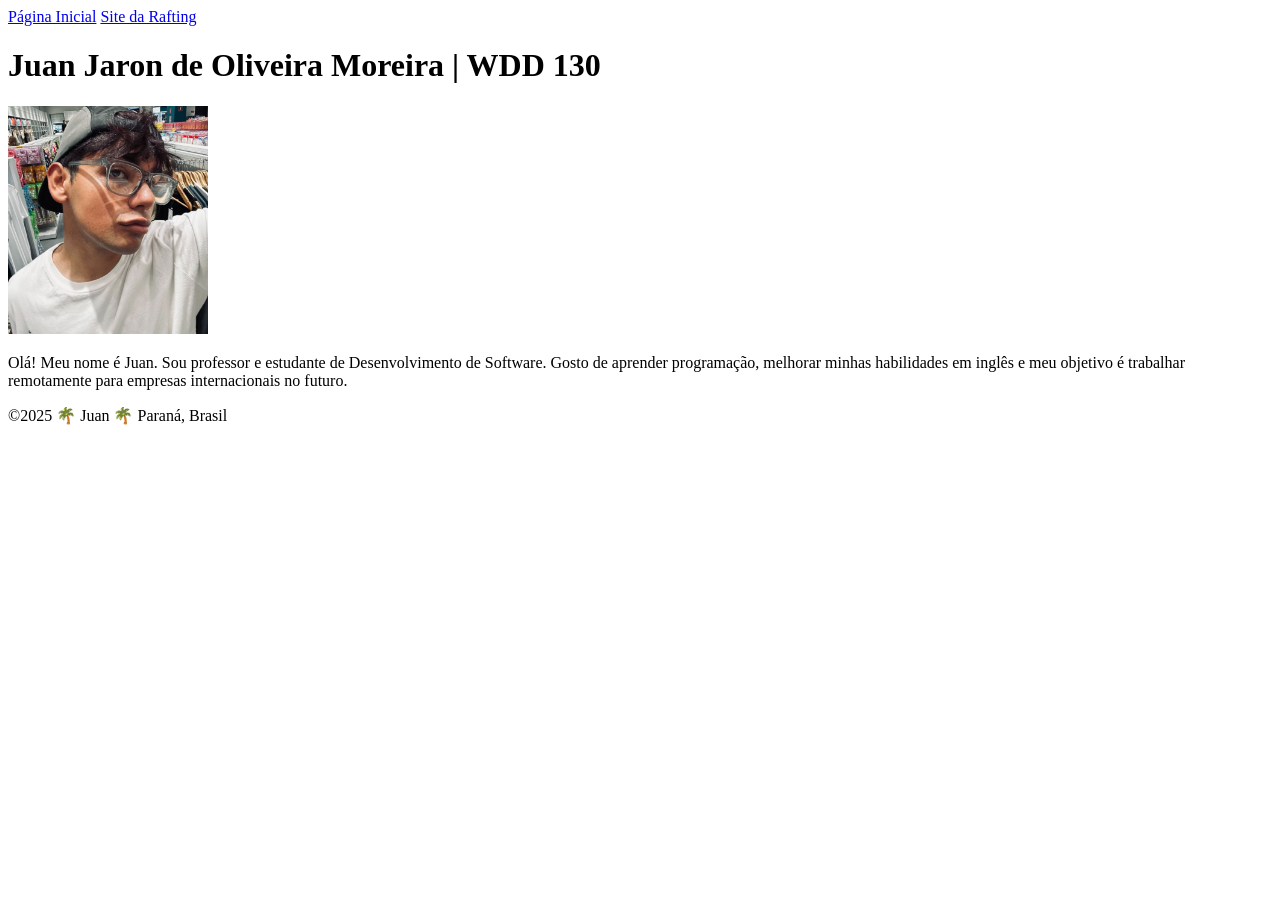
==== index.html @ f3c9aecd "Update profile image and html" ====
<!DOCTYPE html>
<html lang="pt-BR">

<head>
    <meta charset="UTF-8">
    <meta name="viewport" content="width=device-width, initial-scale=1.0">
    <title>Juan Jaron de Oliveira Moreira | WDD 130</title>
</head>

<body>
    <header>
        <nav>
            <a href="#">Página Inicial</a>
            <a href="wwr/">Site da Rafting</a>
        </nav>
    </header>
    <main>
        <h1>Juan Jaron de Oliveira Moreira | WDD 130</h1>
        <img src="imagens/perfil_juan_jaron.png"
          alt="Foto de perfil do juan jaron de Oliveira Moreira" width="200">
        <p>Olá! Meu nome é Juan. Sou professor e estudante de Desenvolvimento de Software. Gosto de
            aprender programação, melhorar minhas habilidades em inglês e meu objetivo é trabalhar
            remotamente para empresas internacionais no futuro.</p>
    </main>
    <footer>
        <p>©️2025 🌴 Juan 🌴 Paraná, Brasil</p>
    </footer>
</body>

</html>
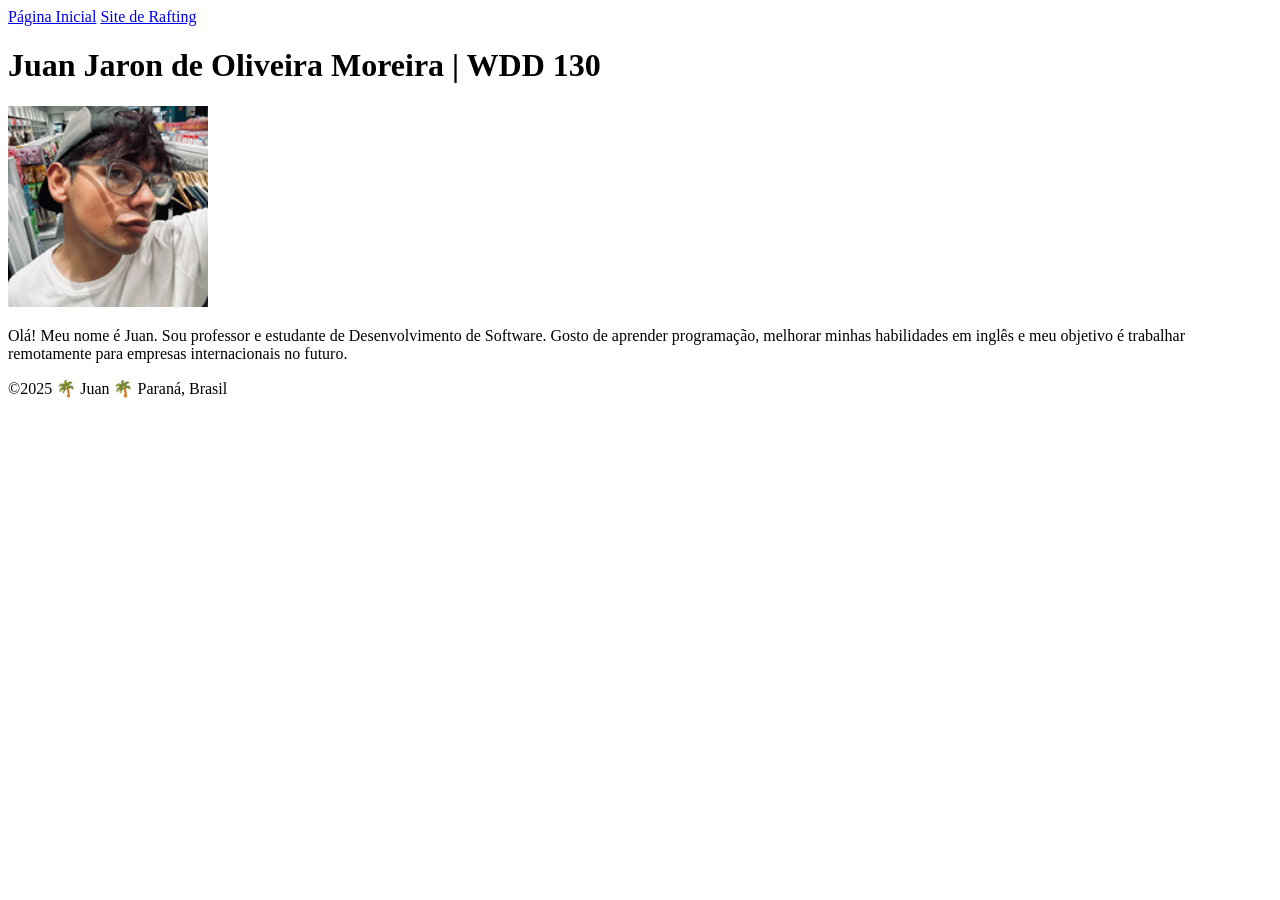
==== commit 7ad069d3: "Fix audit issues" ====
--- a/index.html
+++ b/index.html
@@ -11,13 +11,13 @@
     <header>
         <nav>
             <a href="#">Página Inicial</a>
-            <a href="wwr/">Site da Rafting</a>
+            <a href="wwr/">Site de Rafting</a>
         </nav>
     </header>
     <main>
         <h1>Juan Jaron de Oliveira Moreira | WDD 130</h1>
-        <img src="imagens/perfil_juan_jaron.png"
-          alt="Foto de perfil do juan jaron de Oliveira Moreira" width="200">
+        <img src="imagens/perfil.png.png" alt="Foto de perfil do juan jaron de Oliveira Moreira"
+          width="200">
         <p>Olá! Meu nome é Juan. Sou professor e estudante de Desenvolvimento de Software. Gosto de
             aprender programação, melhorar minhas habilidades em inglês e meu objetivo é trabalhar
             remotamente para empresas internacionais no futuro.</p>
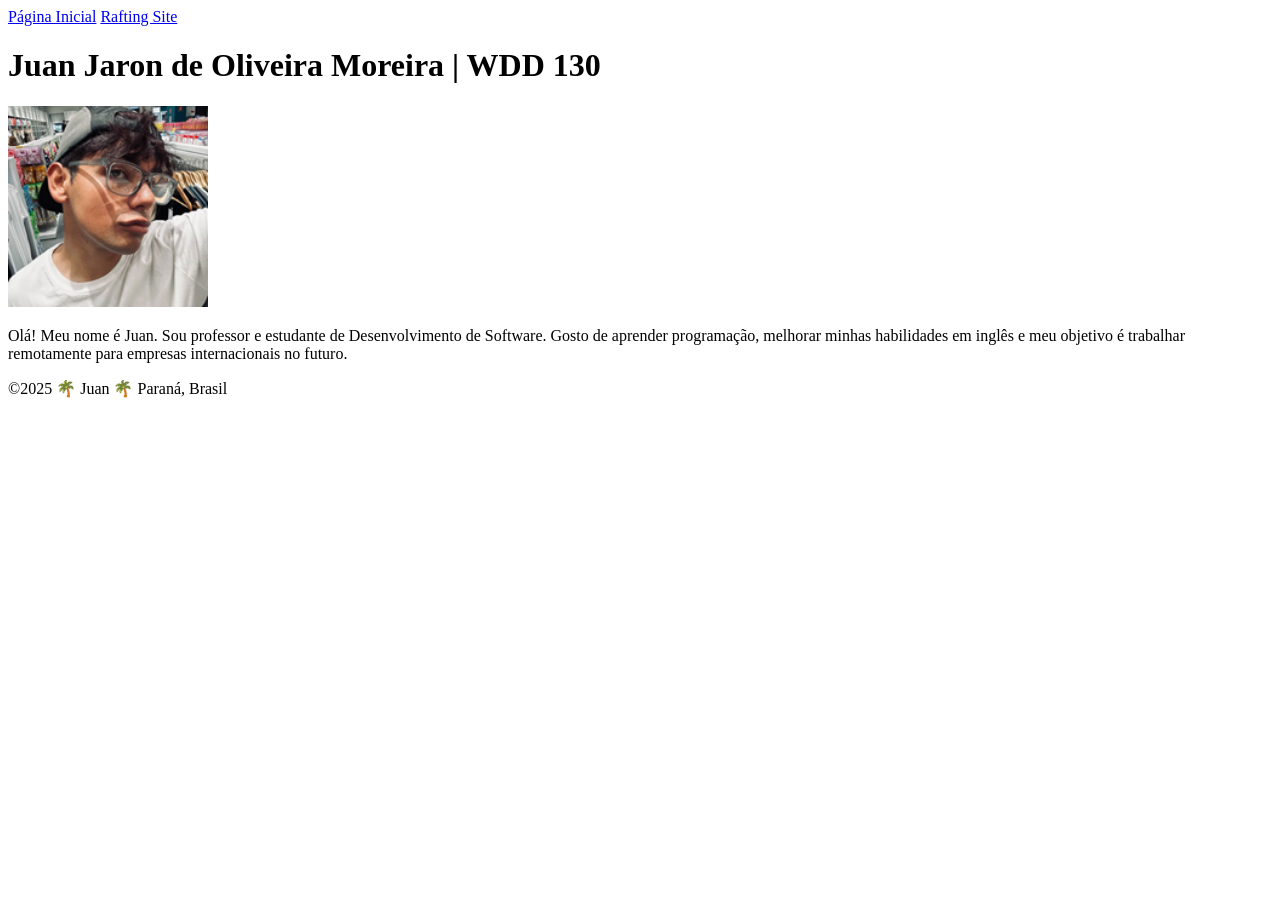
==== commit d0a263db: "Fix image and navigation names" ====
--- a/index.html
+++ b/index.html
@@ -11,7 +11,7 @@
     <header>
         <nav>
             <a href="#">Página Inicial</a>
-            <a href="wwr/">Site de Rafting</a>
+            <a href="wwr/">Rafting Site</a>
         </nav>
     </header>
     <main>
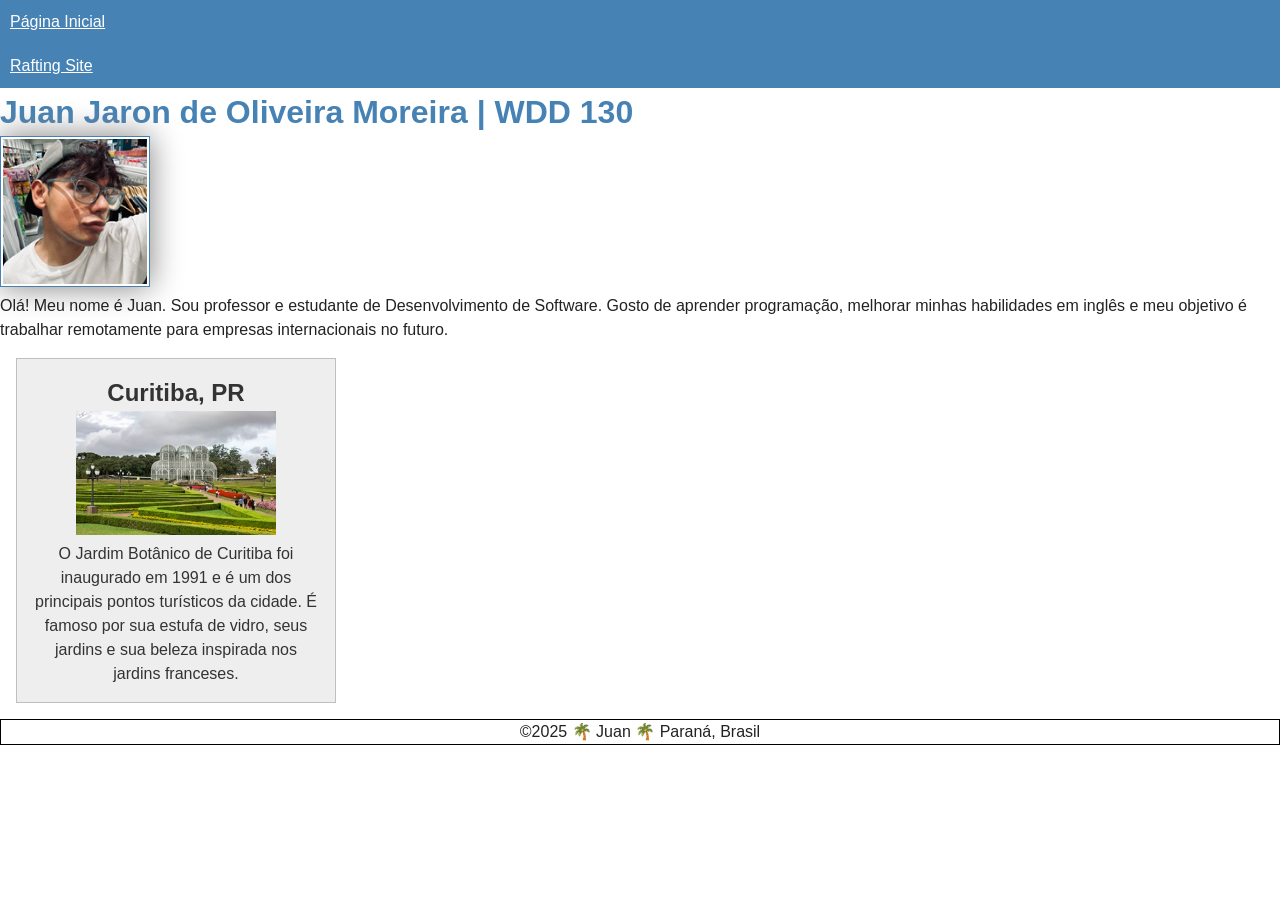
==== commit e58d61e8: "Adiciona meta description e author" ====
--- a/index.html
+++ b/index.html
@@ -5,26 +5,40 @@
     <meta charset="UTF-8">
     <meta name="viewport" content="width=device-width, initial-scale=1.0">
     <title>Juan Jaron de Oliveira Moreira | WDD 130</title>
+
+    <meta name="description"
+      content="Página inicial de Juan Jaron de Oliveira Moreira, estudante do curso WDD 130, dedicada ao aprendizado de desenvolvimento web, HTML e CSS.">
+    <meta name="author" content="Juan Jaron de Oliveira Moreira">
+    <link rel="stylesheet" href="estilos/estilos.css">
 </head>
 
-<body>
-    <header>
-        <nav>
-            <a href="#">Página Inicial</a>
-            <a href="wwr/">Rafting Site</a>
-        </nav>
-    </header>
-    <main>
-        <h1>Juan Jaron de Oliveira Moreira | WDD 130</h1>
-        <img src="imagens/perfil.png.png" alt="Foto de perfil do juan jaron de Oliveira Moreira"
-          width="200">
-        <p>Olá! Meu nome é Juan. Sou professor e estudante de Desenvolvimento de Software. Gosto de
-            aprender programação, melhorar minhas habilidades em inglês e meu objetivo é trabalhar
-            remotamente para empresas internacionais no futuro.</p>
-    </main>
-    <footer>
-        <p>©️2025 🌴 Juan 🌴 Paraná, Brasil</p>
-    </footer>
+<header>
+    <nav>
+        <a href="#">Página Inicial</a>
+        <a href="wwr/">Rafting Site</a>
+    </nav>
+</header>
+
+<main>
+    <h1>Juan Jaron de Oliveira Moreira | WDD 130</h1>
+    <img src="imagens/perfil.png.png" alt="Foto de perfil do juan jaron de Oliveira Moreira "
+      width="200">
+    <p>Olá! Meu nome é Juan. Sou professor e estudante de Desenvolvimento de Software. Gosto de
+        aprender programação, melhorar minhas habilidades em inglês e meu objetivo é trabalhar
+        remotamente para empresas internacionais no futuro.</p>
+</main>
+
+<aside class="sidebar">
+    <h2>Curitiba, PR</h2>
+    <img src="imagens/Jardim_Botânico_Centro_Curitiba.jpg" alt="Jardim Botânico" class="place-img">
+    <p>O Jardim Botânico de Curitiba foi inaugurado em 1991 e é um dos principais pontos turísticos
+        da cidade. É famoso por sua estufa de vidro, seus jardins e sua beleza inspirada nos jardins
+        franceses.</p>
+</aside>
+
+<footer>
+    <p>©️2025 🌴 Juan 🌴 Paraná, Brasil</p>
+</footer>
 </body>
 
 </html>
--- a/estilos/estilos.css
+++ b/estilos/estilos.css
@@ -0,0 +1,62 @@
+/* Global resets */
+* {
+    margin: 0;
+    padding: 0;
+    box-sizing: border-box;
+}
+
+body {
+    font-family: Arial, Helvetica, sans-serif;
+    line-height: 1.5;
+    color: #222;
+    background: #fff;
+    margin: 0;
+}
+
+nav {
+    background-color: steelblue;
+}
+
+nav a {
+    color: white;
+    padding: 10px;
+    display: block;
+}
+
+h1 {
+    color: steelblue;
+}
+
+main img {
+    width: 150px;
+    height: auto;
+    border: 1px solid steelblue;
+    padding: 2px;
+    box-shadow: 0 0 30px gray;
+}
+
+p {
+    padding: 0;
+}
+
+aside {
+    width: 20em;
+    margin: 1em;
+    border: 1px solid rgba(0, 0, 0, 0.2);
+    /* why use rgba instead of hex here? */
+    padding: 1em;
+    background-color: #eee;
+    color: #333;
+    text-align: center;
+}
+
+aside img {
+    width: 200px;
+    height: auto;
+}
+
+footer {
+    margin-top: 1em;
+    border: 1px solid #000;
+    text-align: center;
+}
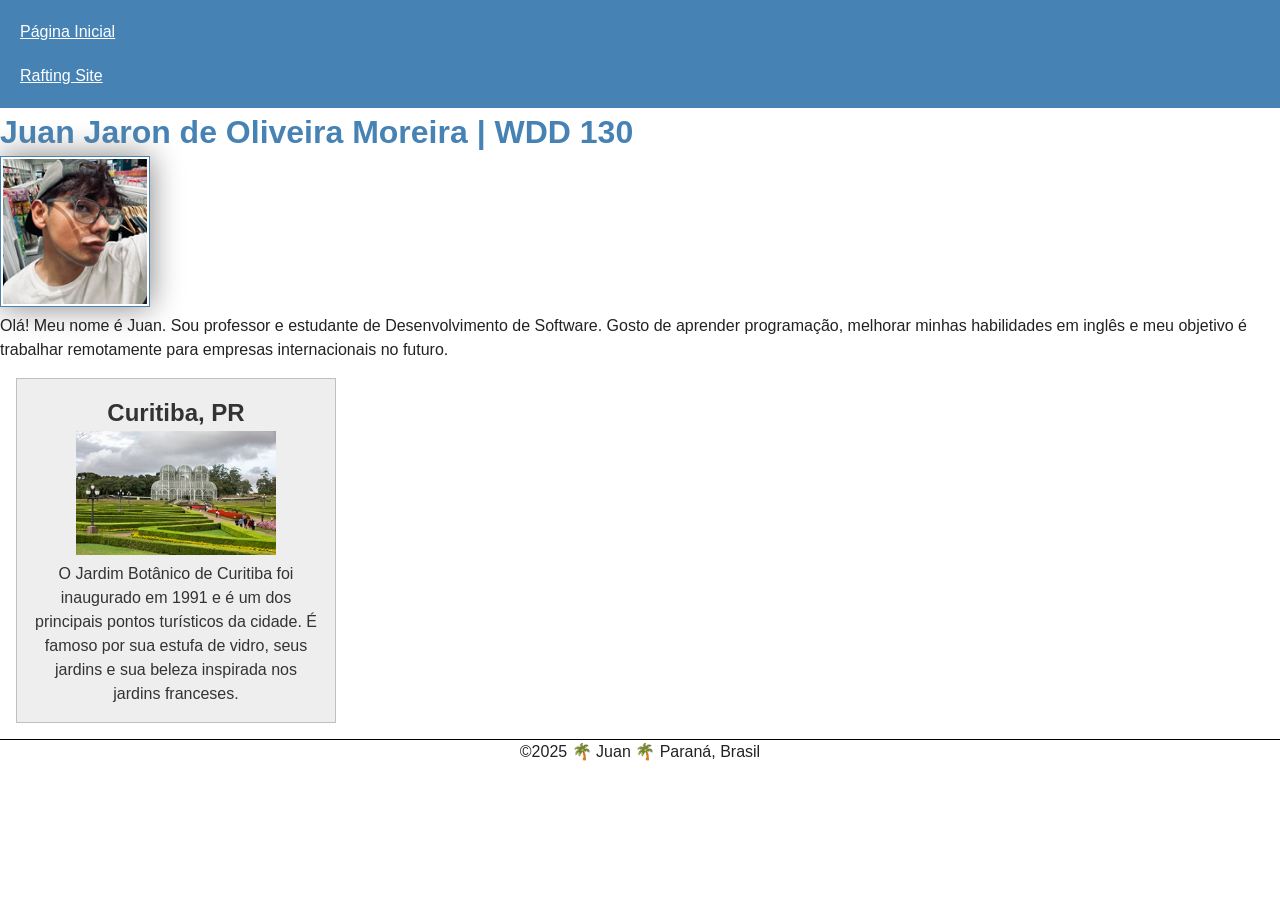
==== commit 038d20cc: "Corrige requisitos da auditoria WDD 130" ====
--- a/index.html
+++ b/index.html
@@ -30,7 +30,7 @@
 
 <aside class="sidebar">
     <h2>Curitiba, PR</h2>
-    <img src="imagens/Jardim_Botânico_Centro_Curitiba.jpg" alt="Jardim Botânico" class="place-img">
+    <img src="imagens/jardim-botanico.jpg" alt="Jardim Botânico" class="place-img">
     <p>O Jardim Botânico de Curitiba foi inaugurado em 1991 e é um dos principais pontos turísticos
         da cidade. É famoso por sua estufa de vidro, seus jardins e sua beleza inspirada nos jardins
         franceses.</p>
@@ -39,6 +39,7 @@
 <footer>
     <p>©️2025 🌴 Juan 🌴 Paraná, Brasil</p>
 </footer>
+
 </body>
 
 </html>
--- a/estilos/estilos.css
+++ b/estilos/estilos.css
@@ -15,6 +15,7 @@
 
 nav {
     background-color: steelblue;
+    padding: 10px;
 }
 
 nav a {
@@ -57,6 +58,6 @@
 
 footer {
     margin-top: 1em;
-    border: 1px solid #000;
+    border-top: 1px solid #000;
     text-align: center;
 }
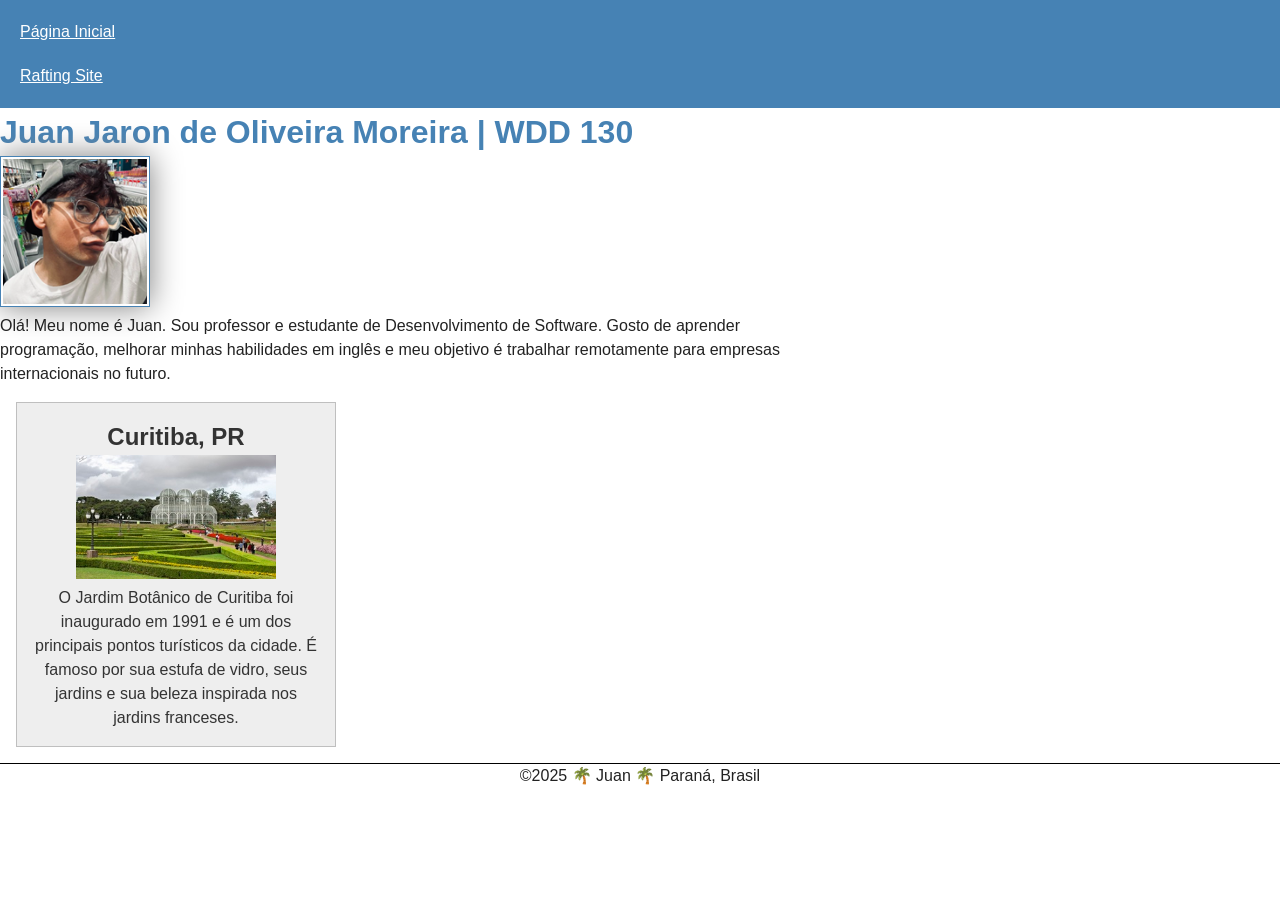
==== commit a4590f87: "Atualiza estilos da página inicial" ====
--- a/index.html
+++ b/index.html
@@ -12,33 +12,37 @@
     <link rel="stylesheet" href="estilos/estilos.css">
 </head>
 
-<header>
-    <nav>
-        <a href="#">Página Inicial</a>
-        <a href="wwr/">Rafting Site</a>
-    </nav>
-</header>
+<body>
 
-<main>
-    <h1>Juan Jaron de Oliveira Moreira | WDD 130</h1>
-    <img src="imagens/perfil.png.png" alt="Foto de perfil do juan jaron de Oliveira Moreira "
-      width="200">
-    <p>Olá! Meu nome é Juan. Sou professor e estudante de Desenvolvimento de Software. Gosto de
-        aprender programação, melhorar minhas habilidades em inglês e meu objetivo é trabalhar
-        remotamente para empresas internacionais no futuro.</p>
-</main>
+    <header>
+        <nav>
+            <a href="#">Página Inicial</a>
+            <a href="wwr/">Rafting Site</a>
+        </nav>
+    </header>
 
-<aside class="sidebar">
-    <h2>Curitiba, PR</h2>
-    <img src="imagens/jardim-botanico.jpg" alt="Jardim Botânico" class="place-img">
-    <p>O Jardim Botânico de Curitiba foi inaugurado em 1991 e é um dos principais pontos turísticos
-        da cidade. É famoso por sua estufa de vidro, seus jardins e sua beleza inspirada nos jardins
-        franceses.</p>
-</aside>
+    <main>
+        <h1>Juan Jaron de Oliveira Moreira | WDD 130</h1>
+        <img src="imagens/perfil.png.png" alt="Foto de perfil do juan jaron de Oliveira Moreira "
+          width="200">
+        <p>Olá! Meu nome é Juan. Sou professor e estudante de Desenvolvimento de Software. Gosto de
+            aprender programação, melhorar minhas habilidades em inglês e meu objetivo é trabalhar
+            remotamente para empresas internacionais no futuro.</p>
+    </main>
 
-<footer>
-    <p>©️2025 🌴 Juan 🌴 Paraná, Brasil</p>
-</footer>
+    <aside class="sidebar">
+        <h2>Curitiba, PR</h2>
+        <img src="imagens/jardim-botanico.jpg" alt="Jardim Botânico" class="place-img">
+        <p>O Jardim Botânico de Curitiba foi inaugurado em 1991 e é um dos principais pontos
+            turísticos
+            da cidade. É famoso por sua estufa de vidro, seus jardins e sua beleza inspirada nos
+            jardins
+            franceses.</p>
+    </aside>
+
+    <footer>
+        <p>©️2025 🌴 Juan 🌴 Paraná, Brasil</p>
+    </footer>
 
 </body>
 
--- a/estilos/estilos.css
+++ b/estilos/estilos.css
@@ -9,7 +9,7 @@
     font-family: Arial, Helvetica, sans-serif;
     line-height: 1.5;
     color: #222;
-    background: #fff;
+    background-color: #fff;
     margin: 0;
 }
 
@@ -22,6 +22,10 @@
     color: white;
     padding: 10px;
     display: block;
+}
+
+main {
+    max-width: 840px;
 }
 
 h1 {
@@ -44,7 +48,6 @@
     width: 20em;
     margin: 1em;
     border: 1px solid rgba(0, 0, 0, 0.2);
-    /* why use rgba instead of hex here? */
     padding: 1em;
     background-color: #eee;
     color: #333;
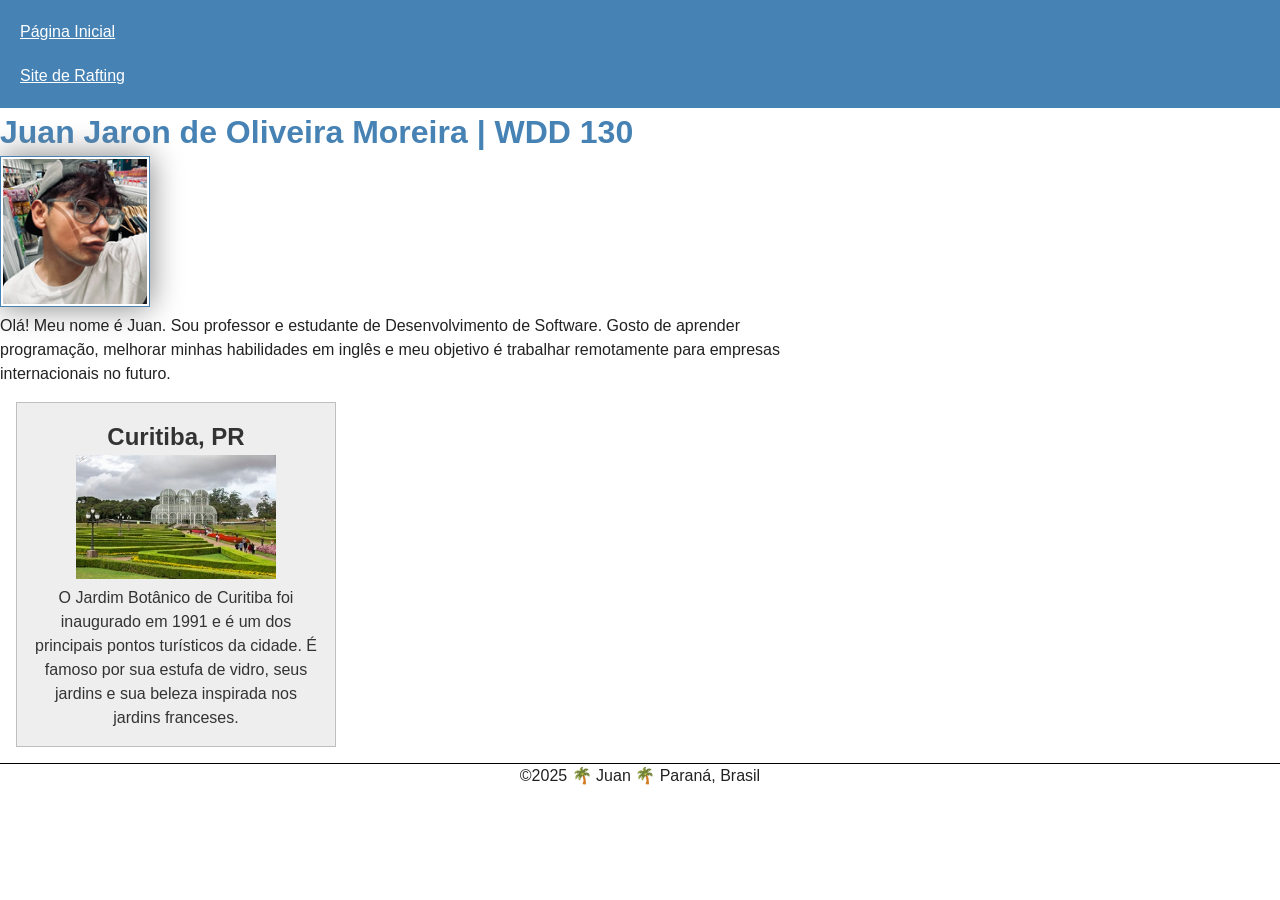
==== commit 037ff594: "Corrige página inicial WDD 130" ====
--- a/index.html
+++ b/index.html
@@ -17,7 +17,7 @@
     <header>
         <nav>
             <a href="#">Página Inicial</a>
-            <a href="wwr/">Rafting Site</a>
+            <a href="wwr/">Site de Rafting</a>
         </nav>
     </header>
 
